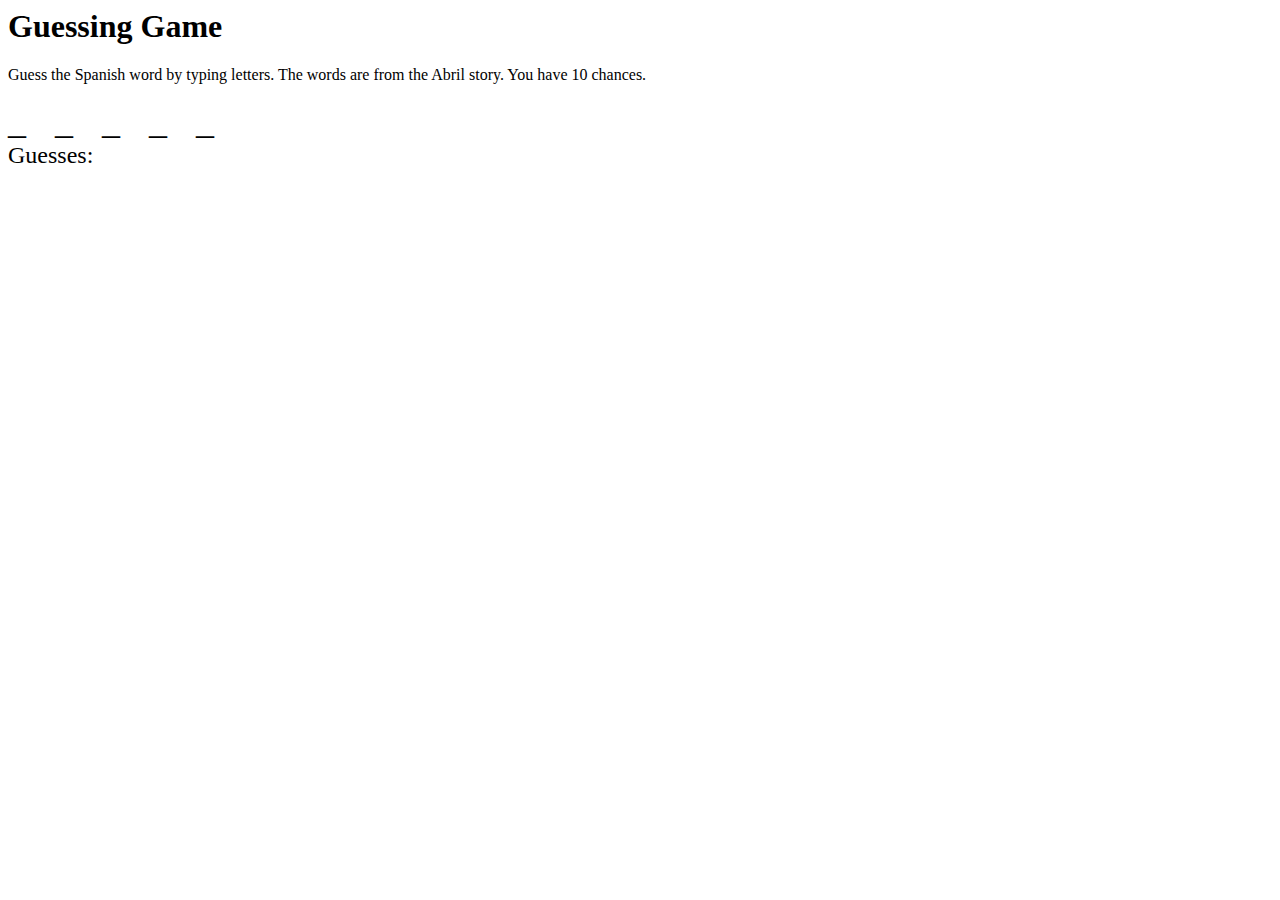
==== index.html @ 43a6c492 "Rename games2 to index.html" ====
<html>
<head>
  <style>
    #word {
      font-size: 36px;
      letter-spacing: 10px;
    }
    #guesses {
      font-size: 24px;
    }
    #message {
      font-size: 24px;
      color: red;
    }
  </style>
</head>
<body>
  <h1>Guessing Game</h1>
  <p>Guess the Spanish word by typing letters. The words are from the Abril story. You have 10 chances.</p>
  <div id="word">_ _ _ _ _</div>
  <div id="guesses">Guesses: </div>
  <div id="message"></div>
  <script>
    // A list of Spanish words
    var words = ["madre", "hermano", "gato", "carro", "chica", "parque", "familia", "hay", "bajar", "besa"];
    
    // Pick a random word
    var word = words[Math.floor(Math.random() * words.length)];
    
    // An array to store the guessed letters
    var guessed = [];
    
    // A variable to store the number of wrong guesses
    var wrong = 0;
    
    // A variable to store the maximum number of wrong guesses
    var maxWrong = 10;
    
    // A function to update the display of the word
    function updateWord() {
      var display = "";
      for (var i = 0; i < word.length; i++) {
        if (guessed.indexOf(word[i]) > -1) {
          display += word[i] + " ";
        } else {
          display += "_ ";
        }
      }
      document.getElementById("word").innerHTML = display;
    }
    
    // A function to update the display of the guesses
    function updateGuesses(letter) {
      if (guessed.indexOf(letter) === -1) {
        guessed.push(letter);
        document.getElementById("guesses").innerHTML += letter + " ";
      }
    }
    
    // A function to check if the user has won
    function checkWin() {
      if (document.getElementById("word").innerHTML.indexOf("_") === -1) {
        document.getElementById("message").innerHTML = "You win! 🎉";
        document.removeEventListener("keydown", handleKeydown);
      }
    }
    
    // A function to check if the user has lost
    function checkLose() {
      if (wrong >= maxWrong) {
        document.getElementById("message").innerHTML = "You lose! 😢 The word was " + word + ".";
        document.removeEventListener("keydown", handleKeydown);
      }
    }
    
    // A function to handle the keydown event
    function handleKeydown(event) {
      var letter = event.key.toLowerCase();
      if (letter >= "a" && letter <= "z") {
        updateGuesses(letter);
        if (word.indexOf(letter) > -1) {
          updateWord();
          checkWin();
        } else {
          wrong++;
          checkLose();
        }
      }
    }
    
    // Add an event listener for the keydown event
    document.addEventListener("keydown", handleKeydown);
  </script>
</body>
</html>
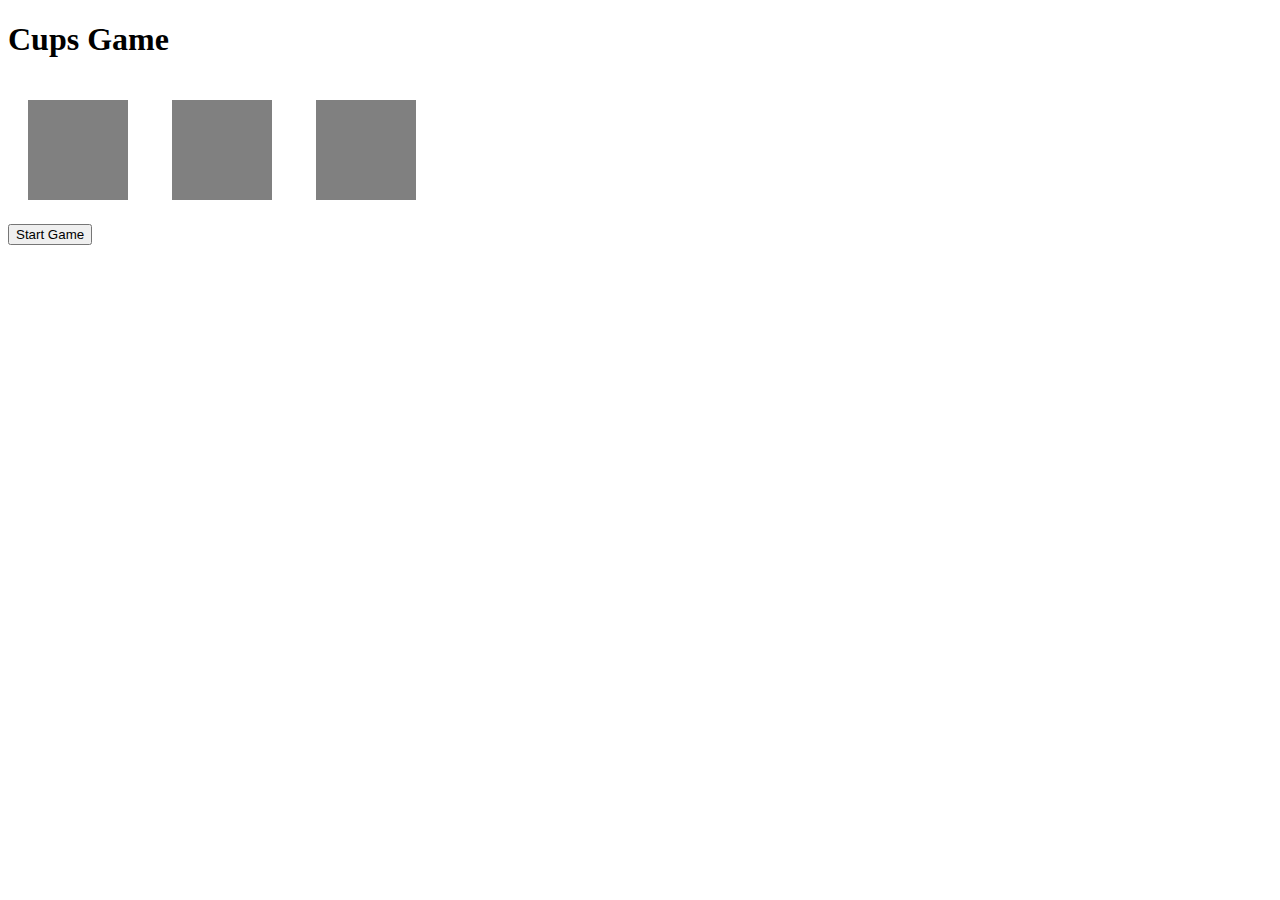
==== commit 90276a53: "Rename cups.html to index.html" ====
--- a/index.html
+++ b/index.html
@@ -1,95 +1,17 @@
+<!DOCTYPE html>
 <html>
 <head>
-  <style>
-    #word {
-      font-size: 36px;
-      letter-spacing: 10px;
-    }
-    #guesses {
-      font-size: 24px;
-    }
-    #message {
-      font-size: 24px;
-      color: red;
-    }
-  </style>
+    <title>Cups Game</title>
+    <link rel="stylesheet" type="text/css" href="style.css">
 </head>
 <body>
-  <h1>Guessing Game</h1>
-  <p>Guess the Spanish word by typing letters. The words are from the Abril story. You have 10 chances.</p>
-  <div id="word">_ _ _ _ _</div>
-  <div id="guesses">Guesses: </div>
-  <div id="message"></div>
-  <script>
-    // A list of Spanish words
-    var words = ["madre", "hermano", "gato", "carro", "chica", "parque", "familia", "hay", "bajar", "besa"];
-    
-    // Pick a random word
-    var word = words[Math.floor(Math.random() * words.length)];
-    
-    // An array to store the guessed letters
-    var guessed = [];
-    
-    // A variable to store the number of wrong guesses
-    var wrong = 0;
-    
-    // A variable to store the maximum number of wrong guesses
-    var maxWrong = 10;
-    
-    // A function to update the display of the word
-    function updateWord() {
-      var display = "";
-      for (var i = 0; i < word.length; i++) {
-        if (guessed.indexOf(word[i]) > -1) {
-          display += word[i] + " ";
-        } else {
-          display += "_ ";
-        }
-      }
-      document.getElementById("word").innerHTML = display;
-    }
-    
-    // A function to update the display of the guesses
-    function updateGuesses(letter) {
-      if (guessed.indexOf(letter) === -1) {
-        guessed.push(letter);
-        document.getElementById("guesses").innerHTML += letter + " ";
-      }
-    }
-    
-    // A function to check if the user has won
-    function checkWin() {
-      if (document.getElementById("word").innerHTML.indexOf("_") === -1) {
-        document.getElementById("message").innerHTML = "You win! 🎉";
-        document.removeEventListener("keydown", handleKeydown);
-      }
-    }
-    
-    // A function to check if the user has lost
-    function checkLose() {
-      if (wrong >= maxWrong) {
-        document.getElementById("message").innerHTML = "You lose! 😢 The word was " + word + ".";
-        document.removeEventListener("keydown", handleKeydown);
-      }
-    }
-    
-    // A function to handle the keydown event
-    function handleKeydown(event) {
-      var letter = event.key.toLowerCase();
-      if (letter >= "a" && letter <= "z") {
-        updateGuesses(letter);
-        if (word.indexOf(letter) > -1) {
-          updateWord();
-          checkWin();
-        } else {
-          wrong++;
-          checkLose();
-        }
-      }
-    }
-    
-    // Add an event listener for the keydown event
-    document.addEventListener("keydown", handleKeydown);
-  </script>
+    <h1>Cups Game</h1>
+    <div id="cups">
+        <div class="cup" id="cupA"></div>
+        <div class="cup" id="cupB"></div>
+        <div class="cup" id="cupC"></div>
+    </div>
+    <button id="startBtn">Start Game</button>
+    <script src="script.js"></script>
 </body>
 </html>
--- a/style.css
+++ b/style.css
@@ -0,0 +1,13 @@
+/* Styling for the cups */
+.cup {
+    display: inline-block;
+    width: 100px;
+    height: 100px;
+    background-color: gray;
+    margin: 20px;
+    cursor: pointer;
+    text-align: center;
+    line-height: 100px;
+    font-size: 30px;
+    color: white;
+}
